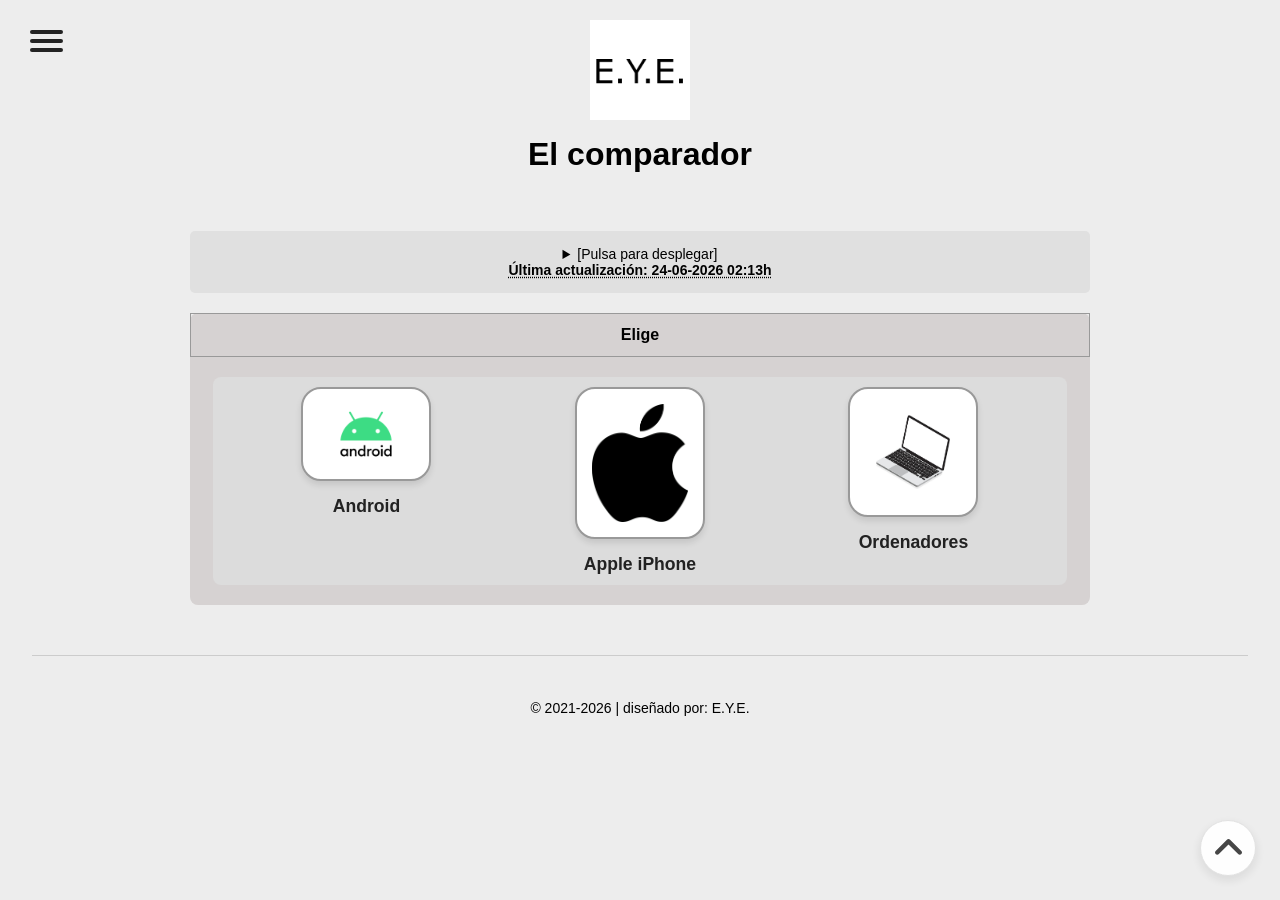
==== index.html @ fa3595b3 "2026-06-24_02-10h - Actualización de diseños y pequeñas correcciones - Añadida novedad: TV-sonido - " ====
<!DOCTYPE html>
<html lang="es">
	<head>
		<meta charset="UTF-8"/>
		<meta name="viewport" content="width=device-width, initial-scale=1.0"/>
		<title>El comparador | from E.Y.E.</title>
		<link rel="icon" type="image/png" href="img/eyewebsLogoFavicon.png"/>
		<link rel="apple-touch-icon" href="img/eyewebsLogoFavicon.png">
		<link rel="stylesheet" href="css/webproductos.css" type="text/css"/>
		<!--Color del navegador-->
		<meta name="theme-color" content="#ededed">
		<!--configuracion de la PWA-->
		<link rel="manifest" href="/manifest.json" />
		<!-- Script de carga dinámica[cite: 8, 14] -->
		<script src="js/renderizado.js"></script>
		<!-- redireccion mantenimiento-->
		<script>
			fetch('/config.json')
				.then(response => response.json())
				.then(data => {
					const ahora = new Date();
					const fin = new Date(data.fechaFin);
					
					if (data.mantenimientoActivo && ahora < fin) {
						window.location.href = "/mantenimiento.html";
					}
				});
		</script>
		<style>
			#indice, #dispositivos {
				max-width: 900px !important;
				margin: 20px auto !important;
			}
		</style>
	</head>
	<body>
		<div class="content">
			<!--encabezado-->
			<nav role="navigation">
				<div id="menuToggle">
					<!--
					A fake / hidden checkbox is used as click reciever,
					so you can use the :checked selector on it.
					-->
					<input type="checkbox" />			
					<!--
					Some spans to act as a hamburger.
					They are acting like a real hamburger,
					not that McDonalds stuff.
					-->
					<span></span>
					<span></span>
					<span></span>
					<!--
					Too bad the menu has to be inside of the button
					but hey, it's pure CSS magic.
					-->
					<ul id="menu">
						<li class="active"><a href=".">▻ Inicio</a></li>
                        <li><a href="telefonos-android.html">📱 Android</a></li>
                        <li><a href="telefonos-iPhone.html">&#xF8FF; iPhone</a></li>
                        <li><a href="ordenadores.html">💻 Ordenadores</a></li>
                        <!--<li><a href="tv-sonido.html">📺 TV y 🔊 sonido</a></li>-->
					</ul>
				</div>
				<div class="logoTitulo">
					<span onclick="window.open('index.html', '_self');" style="cursor:pointer;">
						<img type="png" id="imglogo" src="img/eyewebsLogoFavicon.png" alt="EYE webs Logo"/>
					</span>
					<h1 id="titulo"><b>El comparador</b></h1>
				</div>
			</nav>
			<!--fin encabezado-->
			<br/>
			<!--contenido de pagina de pagina-->
			<div class="contentb">
				 <!-- Sección de Actualización -->
				<div id="indice">
					<div class="summary">
						<!-- para que esté siempre abierto, añade la etiqueta open <details open > -->
						<details >
							<summary>
								[Pulsa para desplegar] <br/>
								<b style="text-decoration: underline; text-decoration-style: dotted;">Última actualización: 24-06-2026 02:13h</b>
							</summary>
							<div class="detalle">
								<p>
									<span>La web se va actualizando lo antes posible.</span><br/>
									<span>¡Disculpe las molestias!</span>
								</p>
							</div>
						</details>
					</div>
				</div>
 				<!-- Selector de Dispositivos -->
				<div id="dispositivos">
					<table class="productos">
						<thead>
							<tr>
								<th colspan="3">Elige</th>
							</tr>
						</thead>
						<!-- Eliminado tfoot: el texto ahora está integrado bajo la imagen -->
						<tbody class="productos">
							<tr>
								<!-- Bloque Android -->
								<th onclick="window.open('telefonos-android.html', '_self');">
									<img class="logo-seleccion" src="img/Logo-Android.png" alt="Android">
									<span class="texto-seleccion">Android</span>
								</th>
								<!-- Bloque Apple -->
								<th onclick="window.open('telefonos-iPhone.html', '_self');">
									<img class="logo-seleccion" src="img/Logo-Apple.png" alt="Apple iPhone">
									<span class="texto-seleccion">Apple iPhone</span>
								</th>
								<!-- Bloque Ordenadores -->
								<th onclick="window.open('ordenadores.html', '_self');">
									<img class="logo-seleccion" src="img/Logo-ordenador.png" alt="Ordenadores">
									<span class="texto-seleccion">Ordenadores</span>
								</th>
								<!-- Bloque TV-sonido -->
								<!--
								<th onclick="window.open('tv-sonido.html', '_self');">
									<img class="logo-seleccion" src="img/Logo_TV-sonido00000.png" alt="TV-sonido">
									<span class="texto-seleccion">TV y sonido</span>
								</th>
								-->
							</tr>
						</tbody>
					</table>
				</div>
			</div>
			<!--fin contenido de pagina de pagina-->
			<!--pie de pagina-->
			<footer>
				<!-- Botón Imprimir integrado en el pie -->
				<p hidden class="printPageButton">
					<button onclick="window.print();"> Imprimir 🖨️ página 📝 </button>
				</p>
				<p>© 2021-2026 | diseñado por: E.Y.E.</p>
				<!-- El botón de subir suele ir al final para que cargue lo último -->
				<a href='#' class="stt" title="Subir arriba"></a>
			</footer>
			<!--fin pie de pagina-->
		</div>
	</body>
</html>
---- css/webproductos.css ----
/* Diseño web: E.Y.E. 
   Menu Hamburguesa basado en el diseño de Erik Terwan
   Actualizado: 24-06-2026 02:13h
*/

* {
    box-sizing: border-box; /* Incluye el padding y border en el ancho total */
}

html, body {
    width: 100%;
    max-width: 100vw;
    overflow-x: hidden; /* Corta cualquier desbordamiento accidental */
    position: relative;
    margin: 0;
    padding: 0;
    /* make it look decent enough */
    background: #ededed;
    /* cambia color texto*/
    color: rgb(0, 0, 0);
    font-family: "Avenir Next", "Avenir", sans-serif;
    /* Suavizado de scroll para la navegación interna */
    scroll-behavior: smooth;
    -webkit-overflow-scrolling: touch; /* Hace que el scroll sea suave en iPhone */
}

/* --- ESTRUCTURA DE CONTENEDORES --- */

div.content {
    max-width: 95%;
    margin: 0 auto;
    position: relative;
}

div.contentb {
    margin: 0 auto;
    max-width: 90%;
    display: block;
}

/* Unifica el comportamiento de todos los contenedores principales */
.contentb, #seccionProductos, #indice {
    max-width: 95%;
    margin-left: auto;
    margin-right: auto;
}

/* --- ENCABEZADO Y NAVEGACIÓN --- */

nav[role="navigation"] {
    display: flex;
    flex-direction: column;
    align-items: center;
    width: 100%;
    padding-top: 20px;
    position: relative;
}

.logoTitulo {
    display: flex;
    flex-direction: column;
    align-items: center;
    width: 100%;
    /* Zona segura: Resta el espacio del botón hamburguesa para evitar choques */
    max-width: calc(100% - 140px); 
    margin: 0 auto;
}

#titulo {
    font-size: 2rem; /* Uso de rem para mejor escalado responsivo */
    text-align: center;
    margin: 15px 0 20px 0;
    line-height: 1.2;
    word-wrap: break-word;
}

.logoTitulo img { 
    width: 100px; /*Tamaño fijo pero seguro */
    height: auto;
    display: block;
    margin-left: auto;
    margin-right: auto;
    transition: transform 0.3s;
}

#imglogo {
    width: 100px; /*Tamaño fijo pero seguro */
    display: block; 
    margin-left: auto; 
    margin-right: auto;
}

.logoTitulo img:hover {
    transform: scale(1.05);
}

@media screen and (min-width: 768px) {
    .logoTitulo img {
        width: 200px; 
    }
}

/* --- MENÚ HAMBURGUESA (Erik Terwan) --- */

#menuToggle {
    display: block;
    position: fixed;
    top: 30px; /* Subido ligeramente para alinear mejor */
    left: 30px; /* Ajustado al borde para dar más espacio al título */
    z-index: 1000; /* Aumentado para evitar que quede detrás de imágenes */
    -webkit-user-select: none;
    user-select: none;
}

#menuToggle a {
    text-decoration: none;
    color: #232323;
    transition: color 0.3s ease;
}

#menuToggle a:hover {
    color: rgb(172, 172, 172);
}

#menuToggle .active a {
    color: rgb(34, 158, 34);
    font-weight: bold;
}

#menuToggle input {
    display: block;
    width: 40px;
    height: 32px;
    position: absolute;
    top: -7px;
    left: -5px;
    cursor: pointer;
    opacity: 0;
    z-index: 1002;
    -webkit-touch-callout: none;
}

#menuToggle span {
    display: block;
    width: 33px;
    height: 4px;
    margin-bottom: 5px;
    position: relative;
    background: #232323;
    border-radius: 3px;
    z-index: 1;
    transform-origin: 4px 0px;
    transition: transform 0.5s cubic-bezier(0.77,0.2,0.05,1.0),
                background 0.5s cubic-bezier(0.77,0.2,0.05,1.0),
                opacity 0.55s ease;
}

#menuToggle span:first-child {
    transform-origin: 0% 0%;
}

#menuToggle span:nth-last-child(2) {
    transform-origin: 0% 100%;
}

#menuToggle input:checked ~ span {
    opacity: 1;
    transform: rotate(45deg) translate(-2px, -1px);
    background: #232323;
}

#menuToggle input:checked ~ span:nth-last-child(3) {
    opacity: 0;
    transform: rotate(0deg) scale(0.2, 0.2);
}

#menuToggle input:checked ~ span:nth-last-child(2) {
    transform: rotate(-45deg) translate(0, -1px);
}

#menu {
    position: fixed;
    width: 300px;
    margin: 0;
    padding: 50px; /* Espaciado fijo, en vez de 125px 50px 50px 50px  */
    left: -400px; /* Ajustado para esconderlo bien */
    top: 0;
    height: auto; /* ocupa el 100% de la pantalla con el comando 100vh */
    background: #ededed;
    list-style-type: none;
    -webkit-font-smoothing: antialiased;
    transform-origin: 0% 0%;
    transition: transform 0.5s cubic-bezier(0.77,0.2,0.05,1.0);
    box-shadow: 2px 0 5px rgba(0,0,0,0.1);
    overflow-y: auto; /* Permite desplazamiento interno si el menú es muy largo */
}

#menu li {
    padding: 10px 0;
    font-size: 22px;
}

#menuToggle input:checked ~ ul {
    transform: translateX(400px);
}

/* --- TABLAS Y SECCIÓN DE PRODUCTOS --- */

tr[id] {
    scroll-margin-top: 100px; /* Ajusta según el tamaño de tu cabecera */
}

.productos {
    background-color: #DCDCDC;
    margin: 20px auto;
    padding: 15px;
    width: 95%; /* Ocupa casi todo el ancho */
    border-radius: 8px;
    box-sizing: border-box;
}

#seccionProductos {
    background-color: #DCDCDC;
    margin: 20px auto;
    padding: 15px;
    width: 95%; /* Ocupa casi todo el ancho */
    border-radius: 8px;
    box-sizing: border-box; 
    /* Eliminamos overflow-x para que no fuerce el scroll lateral */
    /* display: block;         Asegura que se comporte como un bloque */
    /* overflow-x: auto;       Activa el scroll horizontal si la tabla es grande */
}

table.productos {
    width: 100%;
    border-collapse: collapse;
    background-color: #d6d2d2;
    margin: 0 auto;
    /* Eliminado min-width: 650px para permitir el autoajuste */
    /* Define un ancho mínimo para que los datos no se amontonen
    min-width: 650px; */
}

table.productos th, table.productos td {
    border: 1px solid #999;
    padding: 12px;
    word-wrap: break-word; /* Fuerza a que las palabras largas se rompan y no desborden */
}

/* Estilo para las filas generadas dinámicamente */
.contenedor-dinamico th, 
.contenedor-dinamico td {
    background-color: #d6d2d2;
    vertical-align: top;
}

/* Fila separadora de MARCA (Ej: SAMSUNG, GOOGLE) */
.fila-marca {
    background-color: #444 !important;
    color: #fff !important;
    text-align: left;
    font-weight: bold;
    text-transform: uppercase;
    letter-spacing: 1px;
}

.fila-marca th {
    padding: 10px 20px !important;
    border: none !important;
}

/* Títulos de GAMA (Alta / Media) */
h5.titulo-gama {
    background-color: #222;
    color: #ffd700; /* Dorado para resaltar la sección */
    padding: 10px;
    text-align: center;
    margin: 20px 0 0 0;
    border-radius: 5px 5px 0 0;
    text-transform: uppercase;
}

/* --- IMÁGENES DE PRODUCTO --- */

#imgdispositivo {
    width: 100%; /* Tamaño fijo controlado. No permite que la imagen sea más ancha que la columna */
    max-width: 180px; /* Tamaño ideal: ni muy grande ni muy pequeño. No permite que la imagen sea más grande que su celda */
    height: auto; /* Mantiene la proporción */
    display: block;
    margin: 0 auto 10px;
    border-radius: 4px; /* detalle estético sutil que suaviza las esquinas de las fotografías de los dispositivos, haciendo que el diseño se sienta más moderno */
    background-color: #f5f5f5; /* Fondo gris claro mientras carga */
    min-height: 100px; /* Evita que la celda colapse si la imagen tarda */
    
    transition: transform 0.3s;

    /* transform: translateY(-5px); /* Pequeña elevación */

    /* IMAGEN GENÉRICA POR DEFECTO */
    /* no usar, se pone en todas
    background-color: #ccc; 
    background-image: url('../img/nombreproducto.png'); /* Ruta a una silueta de móvil *
    background-size: contain;
    background-repeat: no-repeat;
    background-position: center;
    min-height: 150px; /* Asegura que el cuadro se vea aunque no haya foto *
    */
}

/* --- GLOSARIO E ÍNDICE (Details/Summary) --- */

/* 1. Contenedor principal: El que manda el ancho y centra todo */
#indice {
    width: 95%; 
    max-width: 95%; /* Sincronizado con table.productos */
    margin: 20px auto; 
    box-sizing: border-box;
}

/* 2. El encabezado (botón de pulsar) */
#indice .summary {
    background-color: #e0e0e0;
    padding: 15px;
    text-align: center;
    font-size: 14px;
    cursor: pointer;
    width: 100%;
    box-sizing: border-box;
    /* Por defecto, redondeado completo si está cerrado */
    border-radius: 5px; 
    transition: background 0.3s;
}

/* 3. El contenido desplegable */
.detalle {
    background-color: #f8f9fa;
    padding: 15px;
    border-radius: 0 0 5px 5px;
    text-align: left;
    width: 100%;
    box-sizing: border-box;
    /* Ajuste para que el texto no toque los bordes */
    line-height: 1.5;
}

/* 4. TRUCO PRO: Cambiar bordes solo cuando está abierto */
details[open] summary {
    border-radius: 5px 5px 0 0 !important;
    border-bottom: 1px solid rgba(0,0,0,0.1);
}

/* --- ENLACES --- */

div.content a {
    color: #0044cc;
    text-decoration: none;
    transition: 0.2s;
}

div.content a:hover {
    color: #002266;
    text-decoration: underline;
}

/* --- BOTÓN IMPRIMIR --- */

.printPageButton {
    text-align: right;
    margin: 10px 0;
}

.printPageButton button {
    padding: 8px 15px; /*  Le añade separacion en el boton y lo hace más grande sobretodo para móviles */
    margin: 10px 20px; /* El segundo valor (20px) añade espacio a la derecha e izquierda */
    /* margin-right: 10px; /* Esto empuja el botón hacia adentro desde la derecha */
    cursor: pointer;
    background: #ccc;
    color: #333;
    border: 1px solid black;
    border-radius: 4px;
}

/* --- BOTÓN SCROLL TO TOP --- */
.stt {
    position: fixed;
    right: 1.5rem;
    bottom: 1.5rem;
    width: 3.5rem;
    height: 3.5rem;
    border-radius: 50%;
    /* Definimos el color de fondo base */
    background-color: #ffffff; 
    border: 1px solid #e0e0e0;
    background-image: url("data:image/svg+xml;utf8,%3Csvg xmlns='http://www.w3.org/2000/svg' viewBox='0 0 384 512'%3E%3Cpath fill='%23333333' d='M352 352c-8.188 0-16.38-3.125-22.62-9.375L192 205.3l-137.4 137.4c-12.5 12.5-32.75 12.5-45.25 0s-12.5-32.75 0-45.25l160-160c12.5-12.5 32.75-12.5 45.25 0l160 160c12.5 12.5 12.5 32.75 0 45.25C368.4 348.9 360.2 352 352 352z'%3E%3C/path%3E%3C/svg%3E");
    background-position: center;
    background-repeat: no-repeat;
    background-size: 50%;
    /* Sombra más suave */
    box-shadow: 0 4px 12px rgba(0,0,0,0.1);
    opacity: 0.9;
    z-index: 100;
    cursor: pointer;
    /* Transición con curva personalizada para mayor fluidez */
    transition: transform 0.3s cubic-bezier(0.175, 0.885, 0.32, 1.275), 
                background-color 0.3s ease, 
                box-shadow 0.3s ease;
}

.stt:hover { 
    /* Cambiamos a un tono azulado/gris clarito al pasar el ratón */
    background-color: #f0f0f0;
    /* El botón sube ligeramente y se hace más grande */
    transform: translateY(-8px) scale(1.1); 
    box-shadow: 0 8px 20px rgba(0,0,0,0.15);
    opacity: 1; /* Sube a opacidad total al pasar el ratón */
}

.stt:focus {
    opacity: 0.9; /* Valor alto para navegación por teclado */
}

.stt:active {
     /* Efecto de hundimiento al hacer click */
    transform: translateY(0) scale(0.95);
    background-color: #e0e0e0;
    opacity: 0.8; /* Se oscurece ligeramente al pulsar para dar sensación de botón físico */
}

/* --- PIE DE PÁGINA --- */

footer {
    padding: 30px 0;
    text-align: center;
    font-size: 14px;
    color: #000000;
    border-top: 1px solid #ccc;
    margin-top: 50px;
}

/* --- REDISEÑO PÁGINA DE INICIO (index.html) --- */

#dispositivos {
    max-width: 900px;
    width: 95%;
    margin: 40px auto;
    display: block; /* Mantiene la tabla como contenedor de bloque principal */
}

/* Contenedor Flex: Gestiona la alineación horizontal y el salto a vertical */
#dispositivos tbody {
    display: flex;
    flex-flow: row wrap; /* Atajo para row y wrap: permite el ajuste automático */
    justify-content: space-evenly; /* Distribuye el espacio de forma equilibrada */
    gap: 20px;
    padding: 0;
}

/* Ocultamos elementos estructurales de tabla que interfieren con Flexbox */
#dispositivos thead, 
#dispositivos tfoot, 
#dispositivos tbody tr {
    display: contents; 
}

/* Tarjeta individual: Imagen arriba y texto abajo */
#dispositivos tbody th {
    display: flex;
    flex-direction: column;
    align-items: center;
    width: 200px; /* Tamaño ajustado para mejorar la compatibilidad en móviles pequeños */
    cursor: pointer;
    background: none;
    border: none;
    padding: 10px;
}

/* Logotipos con estilo de "botón" táctil */
.logo-seleccion {
    width: 130px; /* Tamaño optimizado */
    height: auto;
    padding: 15px;
    background-color: #fff;
    border: 2px solid #999;
    border-radius: 20px; /* Esquinas más redondeadas para un look moderno */
    transition: transform 0.3s ease, border-color 0.3s ease, box-shadow 0.3s ease;
    box-shadow: 0 4px 6px rgba(0,0,0,0.1);
}

/* Feedback visual al interactuar */
.logo-seleccion:hover {
    transform: translateY(-8px); /* Elevación sutil */
    border-color: #555;
    box-shadow: 0 8px 15px rgba(0,0,0,0.15);
}

/* Texto descriptivo bajo el logo */
.texto-seleccion {
    margin-top: 15px;
    font-size: 1.1rem;
    font-weight: bold;
    color: #222;
    text-align: center;
    line-height: 1.2;
}

/* --- MEDIA QUERIES (Reglas adaptativas para móvil) --- */
/* --- RESPONSIVIDAD: Transformar tabla en bloques verticales --- */
@media screen and (max-width: 768px) {
    #menuToggle {
        top: 20px;
        left: 20px;
        transform: scale(0.85); /* Reducción proporcional del botón en móviles */
    }
    
    .logoTitulo {
        max-width: calc(100% - 100px); /* Ajuste de la zona segura para móviles */
    }

    #titulo {
        font-size: 1.5rem; /* Tamaño compacto para evitar desbordamientos en pantallas pequeñas */
    }

    /* Convertimos cada elemento de la tabla en un bloque independiente */
    table.productos, 
    .productos thead, 
    .productos tbody, 
    .productos tr, 
    .productos th, 
    .productos td {
        display: block;
        width: 100%;
        box-sizing: border-box;
    }

    /* Ocultamos los encabezados de la tabla para que no estorben en móvil */
    .productos thead tr {
        display: none;
    }

    .productos tr {
        margin-bottom: 15px; /* Espacio entre cada producto */
        border: 2px solid #999;
    }

    .productos th {
        border-bottom: 1px dashed #d6d2d2;
        padding: 15px;
    }

    .productos td {
        padding: 15px;
        background-color: #d6d2d2; /* Color diferente para distinguir precios de specs */
    }
}

@media print {
    .printPageButton, #menuToggle, .stt {
        display: none !important;
    }
}
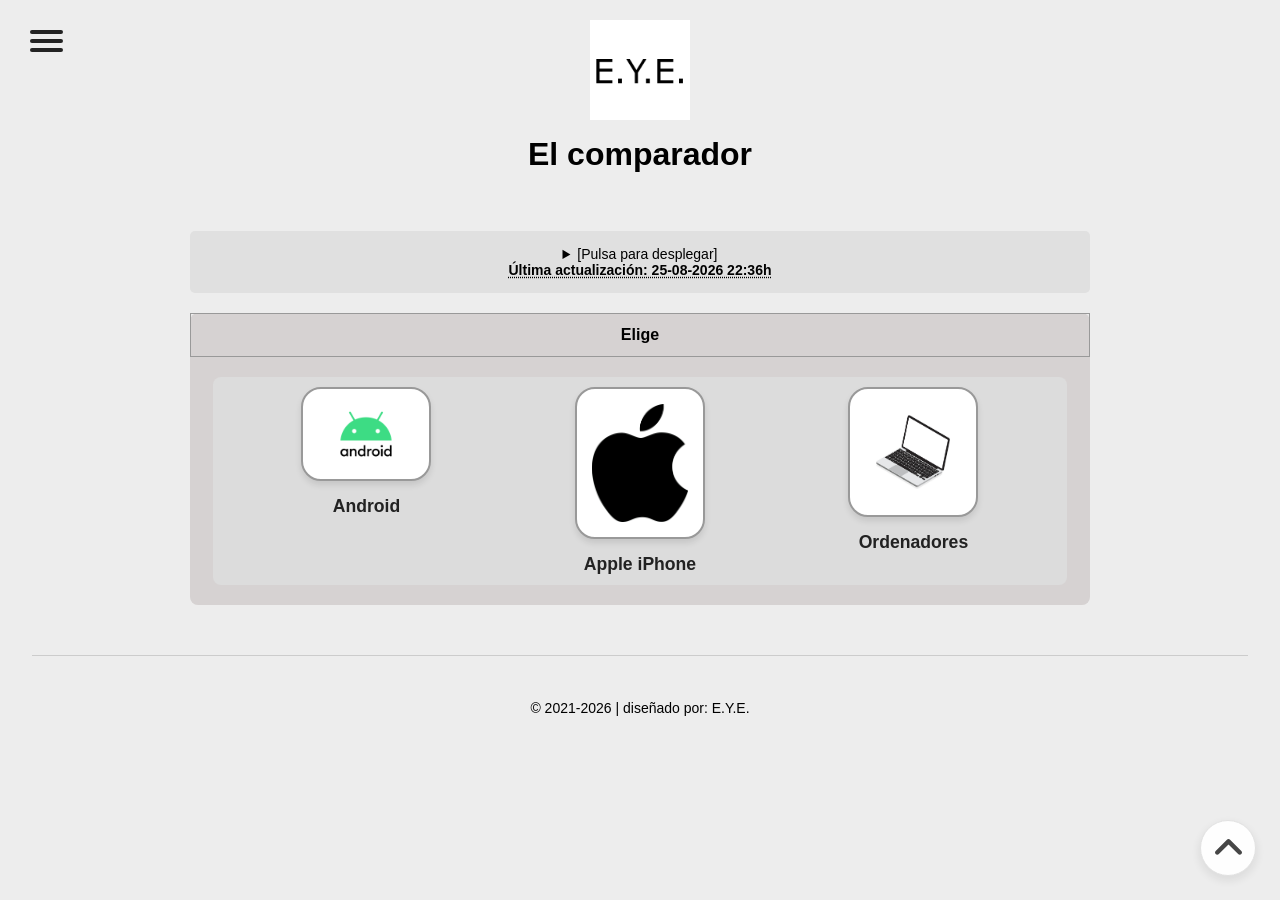
==== commit bcf1beed: "2026-08-25_22-36h - Añadido nuevo dispositivo" ====
--- a/index.html
+++ b/index.html
@@ -81,7 +81,7 @@
 						<details >
 							<summary>
 								[Pulsa para desplegar] <br/>
-								<b style="text-decoration: underline; text-decoration-style: dotted;">Última actualización: 24-06-2026 02:13h</b>
+								<b style="text-decoration: underline; text-decoration-style: dotted;">Última actualización: 25-08-2026 22:36h</b>
 							</summary>
 							<div class="detalle">
 								<p>
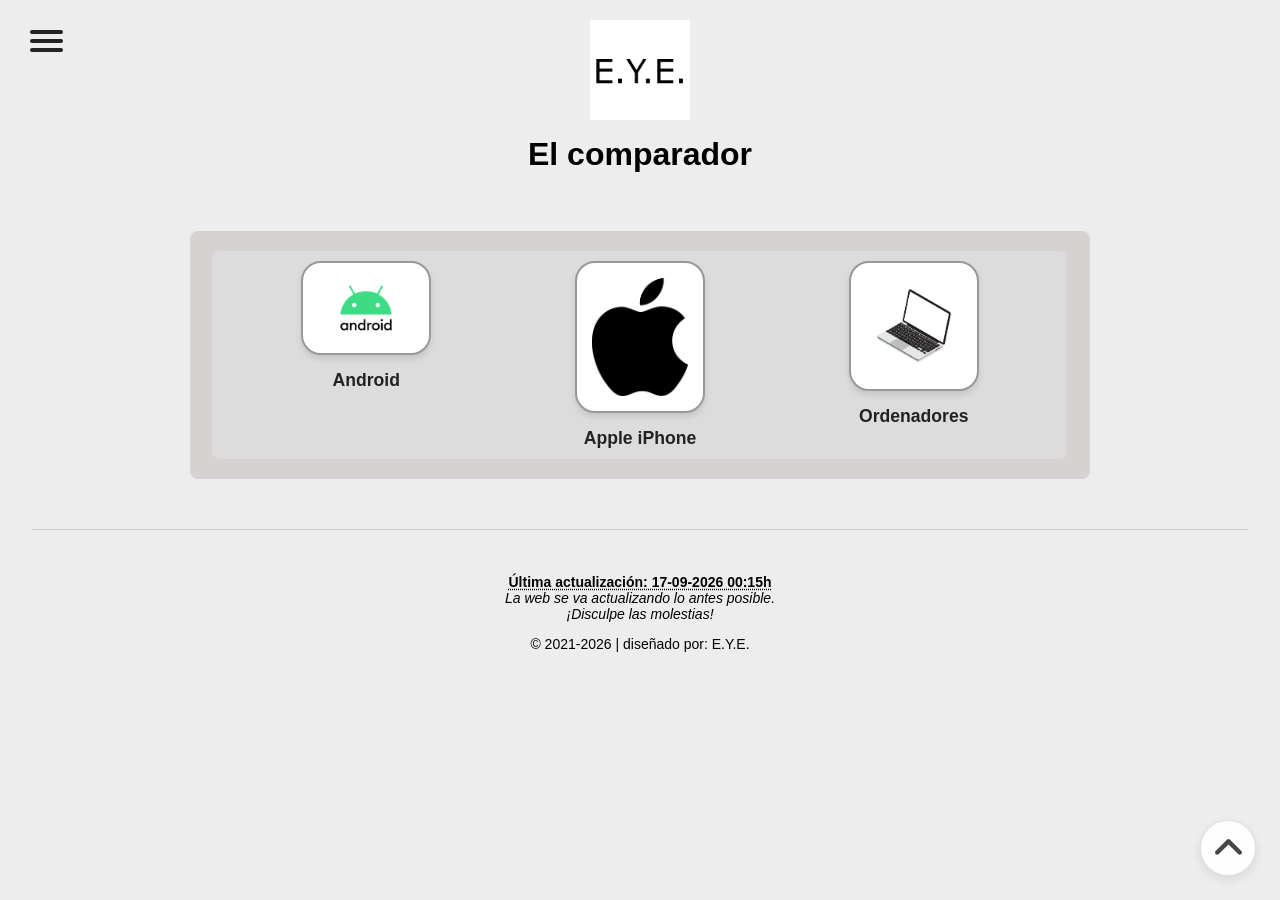
==== commit e5d40bc3: "2026-09-17_00-15h - Se han añadido productos - Se han corregido errores - Se han eliminado caracterí" ====
--- a/index.html
+++ b/index.html
@@ -7,6 +7,7 @@
 		<link rel="icon" type="image/png" href="img/eyewebsLogoFavicon.png"/>
 		<link rel="apple-touch-icon" href="img/eyewebsLogoFavicon.png">
 		<link rel="stylesheet" href="css/webproductos.css" type="text/css"/>
+		<meta name="robots" content="noindex, nofollow" />
 		<!--Color del navegador-->
 		<meta name="theme-color" content="#ededed">
 		<!--configuracion de la PWA-->
@@ -75,31 +76,28 @@
 			<!--contenido de pagina de pagina-->
 			<div class="contentb">
 				 <!-- Sección de Actualización -->
-				<div id="indice">
-					<div class="summary">
-						<!-- para que esté siempre abierto, añade la etiqueta open <details open > -->
-						<details >
-							<summary>
-								[Pulsa para desplegar] <br/>
-								<b style="text-decoration: underline; text-decoration-style: dotted;">Última actualización: 25-08-2026 22:36h</b>
-							</summary>
-							<div class="detalle">
-								<p>
-									<span>La web se va actualizando lo antes posible.</span><br/>
-									<span>¡Disculpe las molestias!</span>
-								</p>
-							</div>
-						</details>
-					</div>
-				</div>
+				<!--
+                <div id="indice">
+                    <div class="summary">
+                        <!- para que esté siempre abierto, añade la etiqueta open <details open > ->
+                        <details >
+                            <summary>
+                                [Pulsa para desplegar] <br/>
+                                <b style="text-decoration: underline; text-decoration-style: dotted;">Última actualización: 17-09-2026 00:15h</b> 
+                            </summary>
+                            <div class="detalle">
+                                <p>
+                                    <span>La web se va actualizando lo antes posible.</span><br/>
+                                    <span>¡Disculpe las molestias!</span>
+                                </p>
+                            </div>
+                        </details>
+                    </div>
+                </div>
+                -->
  				<!-- Selector de Dispositivos -->
 				<div id="dispositivos">
 					<table class="productos">
-						<thead>
-							<tr>
-								<th colspan="3">Elige</th>
-							</tr>
-						</thead>
 						<!-- Eliminado tfoot: el texto ahora está integrado bajo la imagen -->
 						<tbody class="productos">
 							<tr>
@@ -133,15 +131,22 @@
 			<!--fin contenido de pagina de pagina-->
 			<!--pie de pagina-->
 			<footer>
-				<!-- Botón Imprimir integrado en el pie -->
-				<p hidden class="printPageButton">
-					<button onclick="window.print();"> Imprimir 🖨️ página 📝 </button>
+                <!-- Botón Imprimir integrado en el pie -->
+                <p hidden class="printPageButton">
+                    <button onclick="window.print();"> Imprimir 🖨️ página 📝 </button>
+                </p>
+                <p>
+					<span><b style="text-decoration: underline; text-decoration-style: dotted;">Última actualización: 17-09-2026 00:15h</b></span><br/>
+					<span>
+						<i>La web se va actualizando lo antes posible.</i><br/>
+						<i>¡Disculpe las molestias!</i>
+					</span>
 				</p>
-				<p>© 2021-2026 | diseñado por: E.Y.E.</p>
-				<!-- El botón de subir suele ir al final para que cargue lo último -->
-				<a href='#' class="stt" title="Subir arriba"></a>
+                <p>© 2021-2026 | diseñado por: E.Y.E.</p>
+                <!-- El botón de subir suele ir al final para que cargue lo último -->
+                <a href='#' class="stt" title="Subir arriba"></a>
 			</footer>
-			<!--fin pie de pagina-->
+            <!--fin pie de pagina-->
 		</div>
 	</body>
 </html>
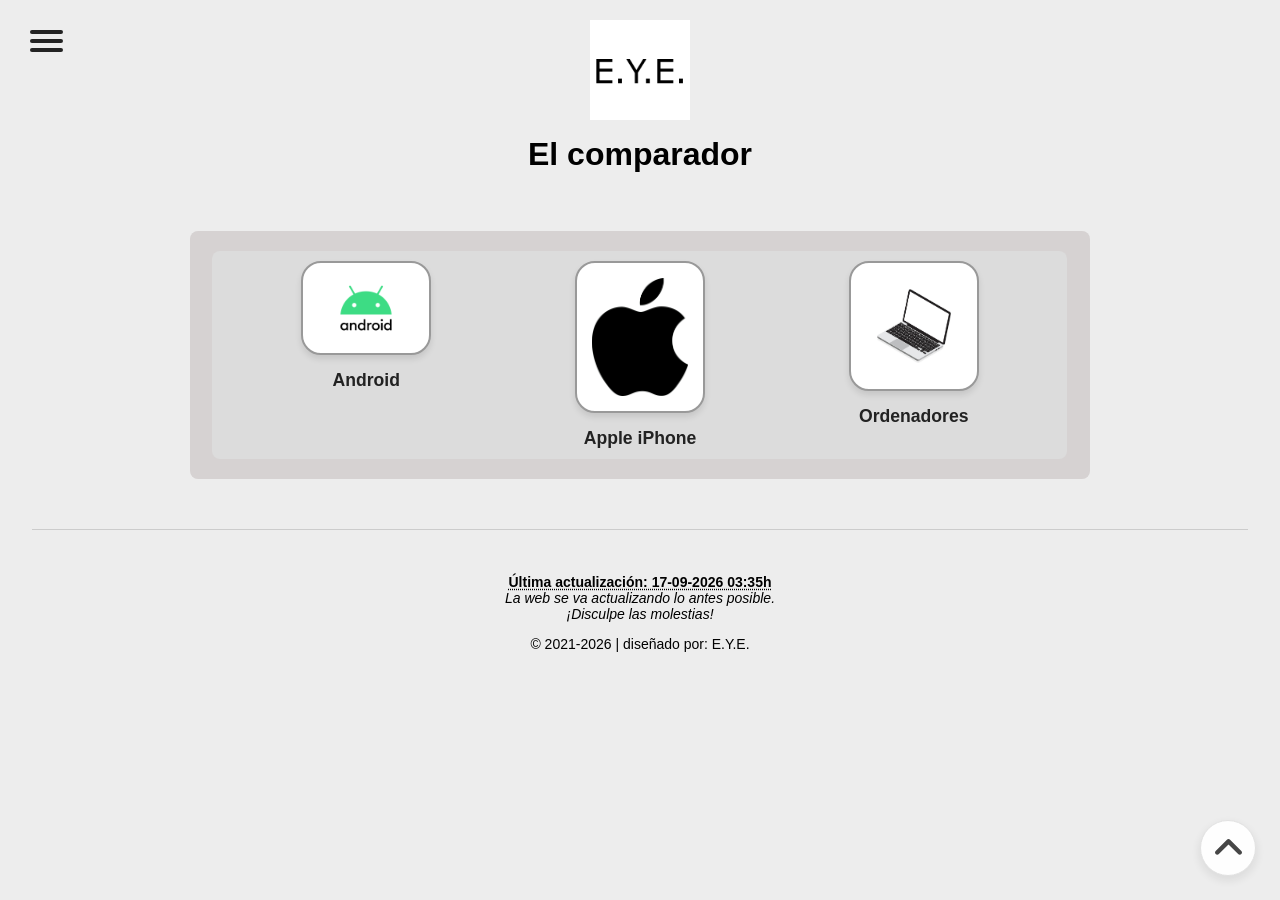
==== commit 84625b77: "2026-09-17_03-35h - Se han añadido productos - Se han corregido errores - Se han eliminado caracterí" ====
--- a/index.html
+++ b/index.html
@@ -83,7 +83,7 @@
                         <details >
                             <summary>
                                 [Pulsa para desplegar] <br/>
-                                <b style="text-decoration: underline; text-decoration-style: dotted;">Última actualización: 17-09-2026 00:15h</b> 
+                                <b style="text-decoration: underline; text-decoration-style: dotted;">Última actualización: 17-09-2026 03:35h</b> 
                             </summary>
                             <div class="detalle">
                                 <p>
@@ -136,7 +136,7 @@
                     <button onclick="window.print();"> Imprimir 🖨️ página 📝 </button>
                 </p>
                 <p>
-					<span><b style="text-decoration: underline; text-decoration-style: dotted;">Última actualización: 17-09-2026 00:15h</b></span><br/>
+					<span><b style="text-decoration: underline; text-decoration-style: dotted;">Última actualización: 17-09-2026 03:35h</b></span><br/>
 					<span>
 						<i>La web se va actualizando lo antes posible.</i><br/>
 						<i>¡Disculpe las molestias!</i>
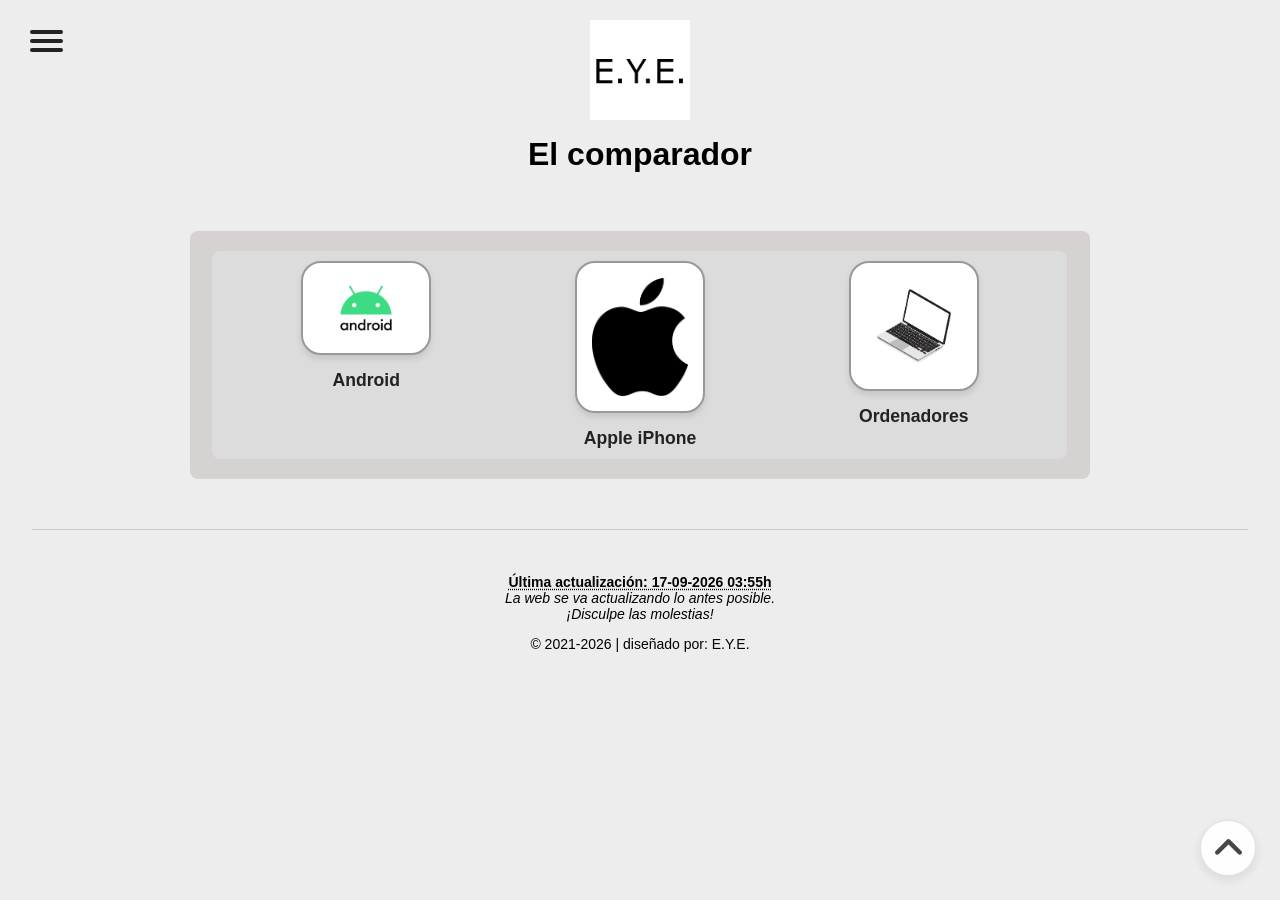
==== commit 7907b08e: "2026-09-17_03-55h - Se han añadido productos - Se han corregido errores - Se han eliminado caracterí" ====
--- a/index.html
+++ b/index.html
@@ -83,7 +83,7 @@
                         <details >
                             <summary>
                                 [Pulsa para desplegar] <br/>
-                                <b style="text-decoration: underline; text-decoration-style: dotted;">Última actualización: 17-09-2026 03:35h</b> 
+                                <b style="text-decoration: underline; text-decoration-style: dotted;">Última actualización: 17-09-2026 03:55h</b> 
                             </summary>
                             <div class="detalle">
                                 <p>
@@ -136,7 +136,7 @@
                     <button onclick="window.print();"> Imprimir 🖨️ página 📝 </button>
                 </p>
                 <p>
-					<span><b style="text-decoration: underline; text-decoration-style: dotted;">Última actualización: 17-09-2026 03:35h</b></span><br/>
+					<span><b style="text-decoration: underline; text-decoration-style: dotted;">Última actualización: 17-09-2026 03:55h</b></span><br/>
 					<span>
 						<i>La web se va actualizando lo antes posible.</i><br/>
 						<i>¡Disculpe las molestias!</i>
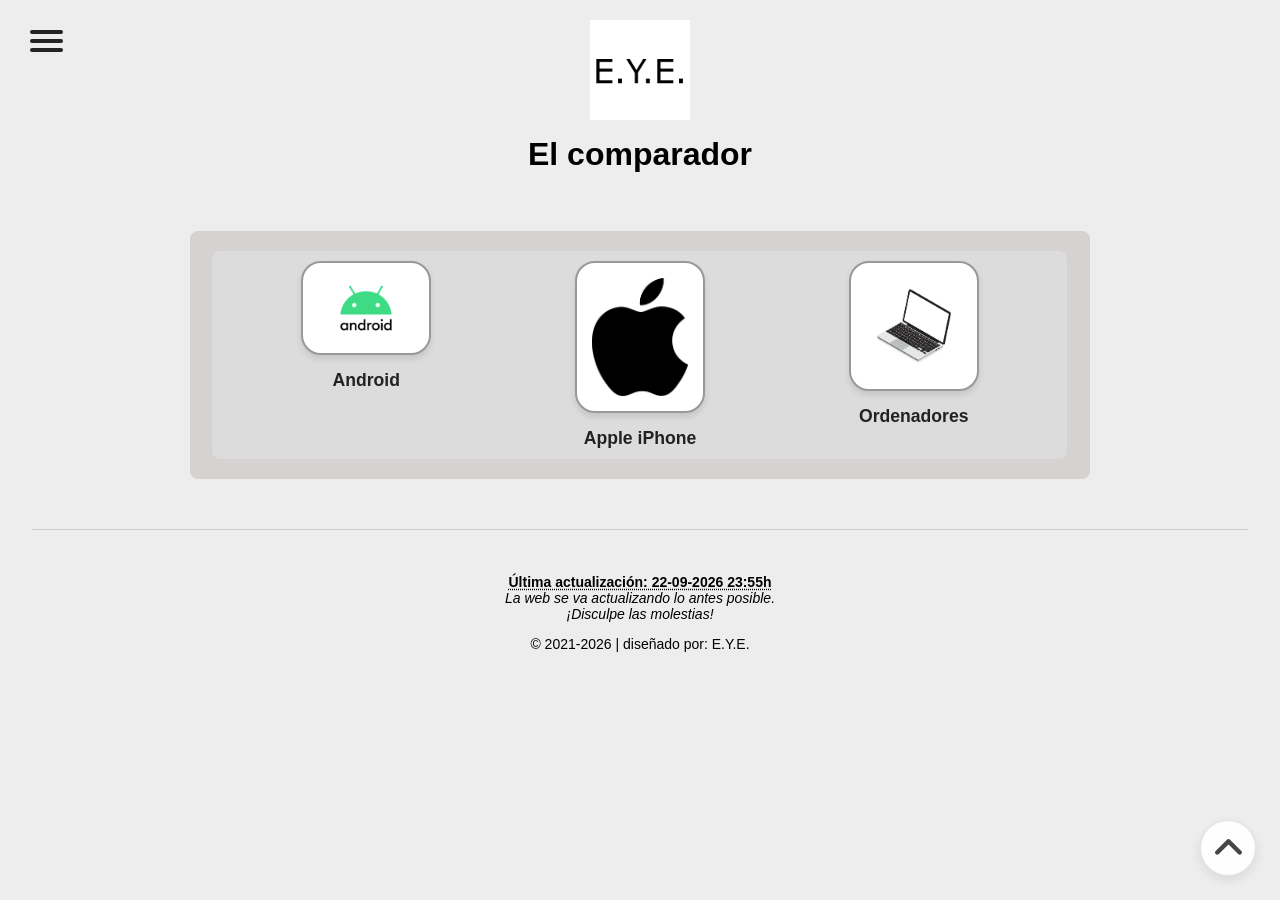
==== commit 304577cc: "2026-09-22_23-55h - Incorporación de productos - Corrección de errores" ====
--- a/index.html
+++ b/index.html
@@ -83,7 +83,7 @@
                         <details >
                             <summary>
                                 [Pulsa para desplegar] <br/>
-                                <b style="text-decoration: underline; text-decoration-style: dotted;">Última actualización: 17-09-2026 03:55h</b> 
+                                <b style="text-decoration: underline; text-decoration-style: dotted;">Última actualización: 22-09-2026 23:55h</b> 
                             </summary>
                             <div class="detalle">
                                 <p>
@@ -136,7 +136,7 @@
                     <button onclick="window.print();"> Imprimir 🖨️ página 📝 </button>
                 </p>
                 <p>
-					<span><b style="text-decoration: underline; text-decoration-style: dotted;">Última actualización: 17-09-2026 03:55h</b></span><br/>
+					<span><b style="text-decoration: underline; text-decoration-style: dotted;">Última actualización: 22-09-2026 23:55h</b></span><br/>
 					<span>
 						<i>La web se va actualizando lo antes posible.</i><br/>
 						<i>¡Disculpe las molestias!</i>
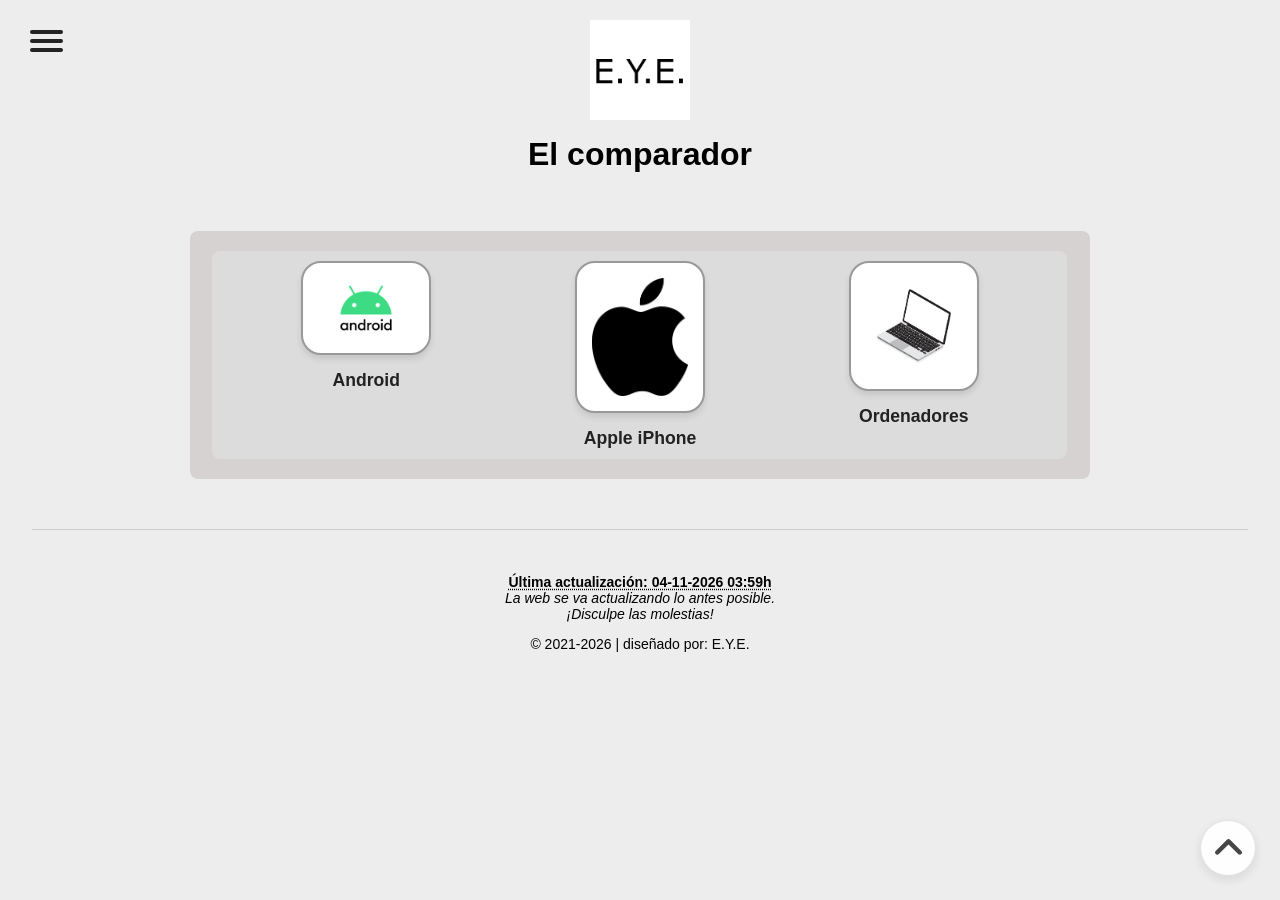
==== commit dc940a3d: "2026-11-04_03-59h - Incorporación de productos - Incorporación de nueva información - Corrección err" ====
--- a/index.html
+++ b/index.html
@@ -83,7 +83,7 @@
                         <details >
                             <summary>
                                 [Pulsa para desplegar] <br/>
-                                <b style="text-decoration: underline; text-decoration-style: dotted;">Última actualización: 22-09-2026 23:55h</b> 
+                                <b style="text-decoration: underline; text-decoration-style: dotted;">Última actualización: 04-11-2026 03:59h</b> 
                             </summary>
                             <div class="detalle">
                                 <p>
@@ -136,7 +136,7 @@
                     <button onclick="window.print();"> Imprimir 🖨️ página 📝 </button>
                 </p>
                 <p>
-					<span><b style="text-decoration: underline; text-decoration-style: dotted;">Última actualización: 22-09-2026 23:55h</b></span><br/>
+					<span><b style="text-decoration: underline; text-decoration-style: dotted;">Última actualización: 04-11-2026 03:59h</b></span><br/>
 					<span>
 						<i>La web se va actualizando lo antes posible.</i><br/>
 						<i>¡Disculpe las molestias!</i>
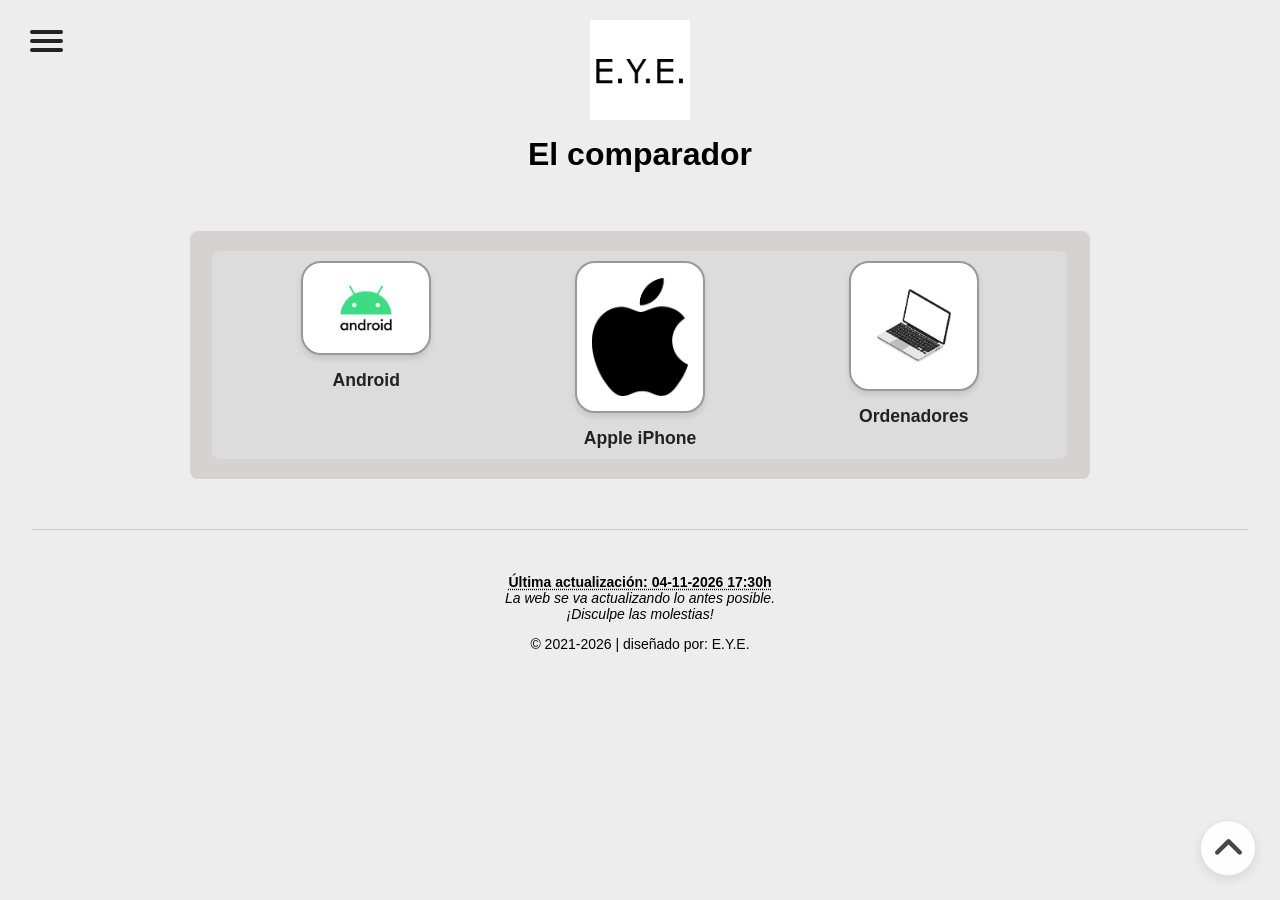
==== commit 62250543: "2026-11-04_17-30h - Corrección de errores" ====
--- a/index.html
+++ b/index.html
@@ -83,7 +83,7 @@
                         <details >
                             <summary>
                                 [Pulsa para desplegar] <br/>
-                                <b style="text-decoration: underline; text-decoration-style: dotted;">Última actualización: 04-11-2026 03:59h</b> 
+                                <b style="text-decoration: underline; text-decoration-style: dotted;">Última actualización: 04-11-2026 17:30h</b> 
                             </summary>
                             <div class="detalle">
                                 <p>
@@ -136,7 +136,7 @@
                     <button onclick="window.print();"> Imprimir 🖨️ página 📝 </button>
                 </p>
                 <p>
-					<span><b style="text-decoration: underline; text-decoration-style: dotted;">Última actualización: 04-11-2026 03:59h</b></span><br/>
+					<span><b style="text-decoration: underline; text-decoration-style: dotted;">Última actualización: 04-11-2026 17:30h</b></span><br/>
 					<span>
 						<i>La web se va actualizando lo antes posible.</i><br/>
 						<i>¡Disculpe las molestias!</i>
